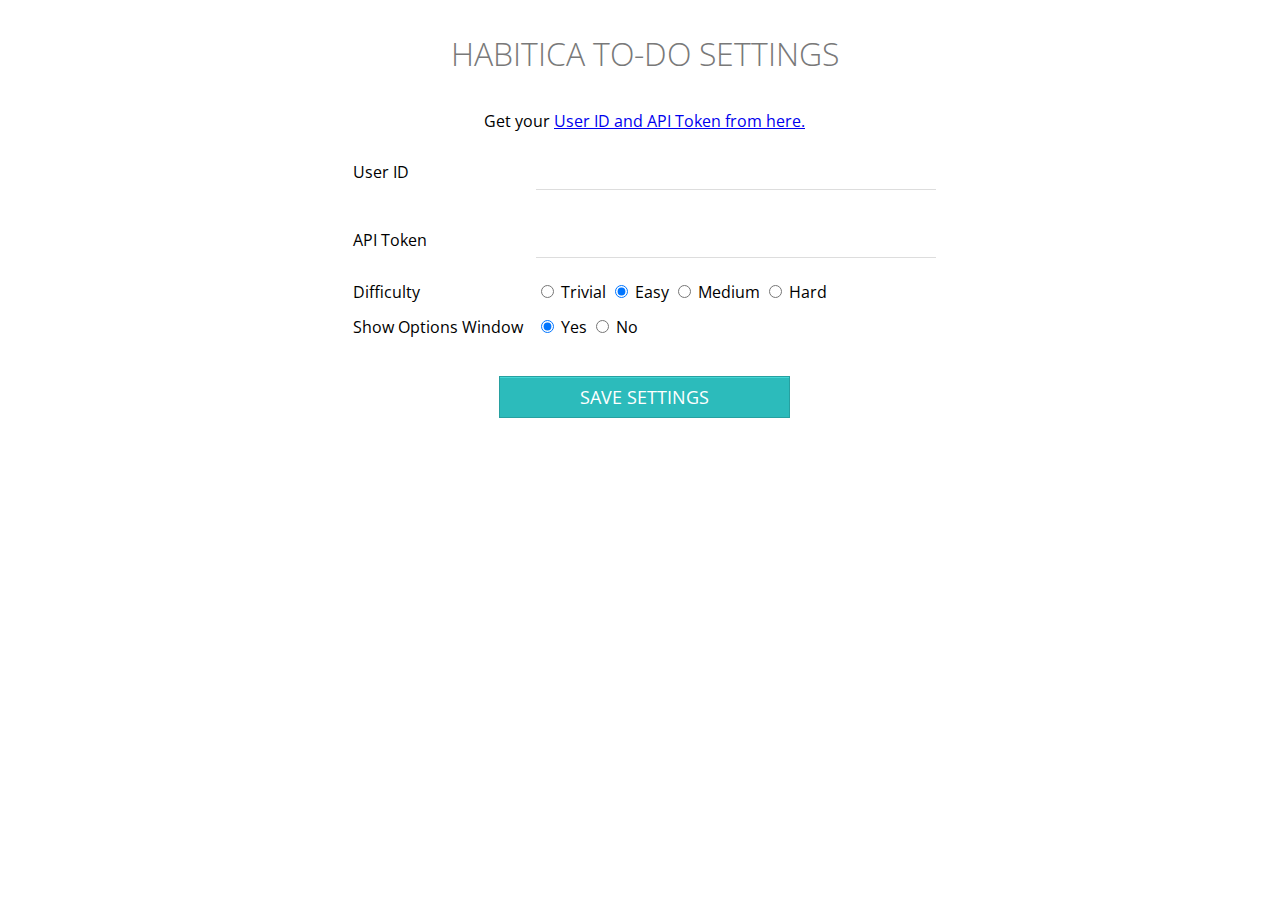
==== options.html @ e82766c3 "v2.1" ====
<!DOCTYPE html>
<head>
  <title>Set Habitica ToDo Options</title>
  <link href='https://fonts.googleapis.com/css?family=Open+Sans:600' rel='stylesheet' type='text/css'>
  <link href="jquery-ui-1.11.4.custom/jquery-ui.min.css" rel="stylesheet" type="text/css">
  <link href="css/options.css" rel="stylesheet" type="text/css">
</head>
<body>

<div id='wrapper'>

<table>
  <tr>
    <td colspan="2"><center><h1>Habitica To-Do Settings</h1></center></td>
  </tr>

  <tr>
    <td colspan="2"><center>Get your <a href='https://habitica.com/#/options/settings/api' target='_blank'>User ID and API Token from here.</a></center></td>
  </tr>

  <tr>
    <td>User ID</td>
    <td><input type="text" id="user_id" /></td>
  </tr>

  <tr>
    <td>API Token</td>
    <td><input type="text" id="api_token" /></td>
  </tr>

  <tr>
    <td>Difficulty</td>
    <td>
      <div id="difficulty_radios">
        <input type="radio" id="difficulty_trivial" name="difficulty" value="trivial">
        <label for="difficulty_trivial">Trivial</label>
    
        <input type="radio" id="difficulty_easy" name="difficulty" value="easy" checked>
        <label for="difficulty_easy">Easy</label>
    
        <input type="radio" id="difficulty_medium" name="difficulty" value="medium">
        <label for="difficulty_medium">Medium</label>
    
        <input type="radio" id="difficulty_hard" name="difficulty" value="hard">
        <label for="difficulty_hard">Hard</label>
      </div>
    </td>
  </tr>

  <tr>
    <td>Show Options Window</td>
    <td>
      <div id="show_options_radios">
        <input type="radio" id="show_options_yes" name="show_options" value="yes" checked>
        <label for="show_options_yes">Yes</label>

        <input type="radio" id="show_options_no" name="show_options" value="no">
        <label for="show_options_no">No</label>
      </div>
    </td>
  </tr>

  <tr>
    <td colspan="2"><button id="save">Save Settings</button></td>
  </tr>

  <tr>
  <td colspan="2"><h1><center><div id="status"></div></center></h1></td>
  </tr>
</table>

</div>

<script src="js/jquery-2.2.3.min.js"></script>
<script src="jquery-ui-1.11.4.custom/jquery-ui.min.js"></script>
<script src="js/options.js"></script>

</body>
</html>
---- css/options.css ----
* {
  font-family: 'Open Sans', sans-serif;
}

#wrapper {
  display: flex;
  align-items: center;
  justify-content: center;
}

h1 {
  text-transform: uppercase;
  color: #797979;
  font-size: 2em;
  font-weight: 100;
  width: 100%;
}

td {
  padding-left: 10px;
  padding-bottom: 10px; 
}

input[type="text"],
select {
  box-sizing: border-box;
  -webkit-box-sizing: border-box;
  -moz-box-sizing: border-box;
  outline: none;
  display: block;
  width: 400px;
  padding: 7px;
  border: none;
  border-bottom: 1px solid #ddd;
  background: transparent;
  margin-bottom: 10px;
  font-family: 'Open Sans', sans-serif;
  height: 45px;
}

#difficulty_radios   .ui-button { width: 100px; }
#show_options_radios .ui-button { width: 100px; }

button {
  -moz-box-shadow: inset 0px 1px 0px 0px #45D6D6;
  -webkit-box-shadow: inset 0px 1px 0px 0px #45D6D6;
  box-shadow: inset 0px 1px 0px 0px #45D6D6;
  background-color: #2CBBBB;
  border: 1px solid #27A0A0;
  display: inline-block;
  cursor: pointer;
  color: #FFFFFF;
  font-family: 'Open Sans', sans-serif;
  font-size: 18px;
  padding: 8px 18px;
  text-decoration: none;
  text-transform: uppercase;
  width: 50%;
  margin-left: 25%;
  margin-top: 25px;
}
button:hover {
  background:linear-gradient(to bottom, #34CACA 5%, #30C9C9 100%);
  background-color:#34CACA;
}
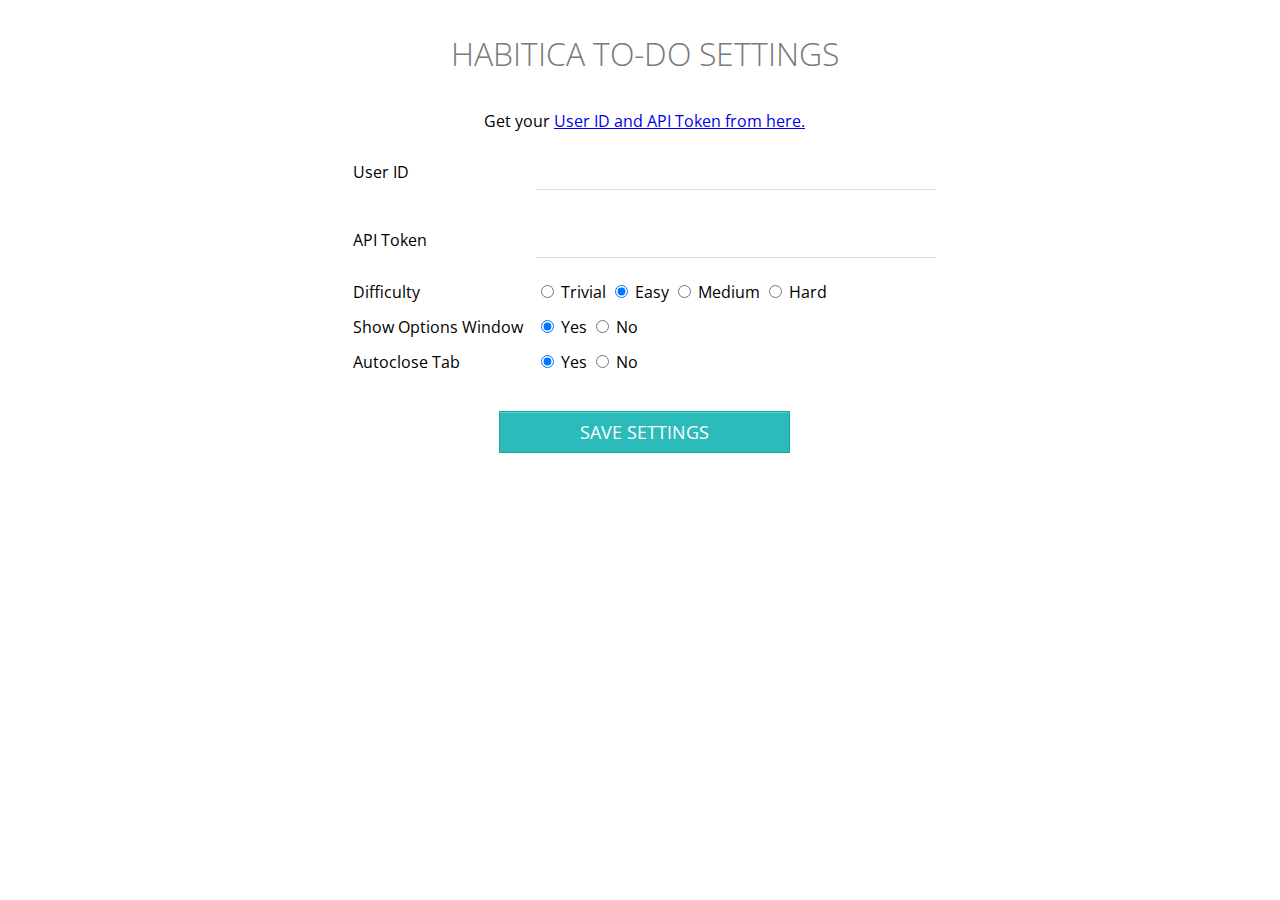
==== commit dabdb04b: "v2.2" ====
--- a/options.html
+++ b/options.html
@@ -34,13 +34,13 @@
       <div id="difficulty_radios">
         <input type="radio" id="difficulty_trivial" name="difficulty" value="trivial">
         <label for="difficulty_trivial">Trivial</label>
-    
+
         <input type="radio" id="difficulty_easy" name="difficulty" value="easy" checked>
         <label for="difficulty_easy">Easy</label>
-    
+
         <input type="radio" id="difficulty_medium" name="difficulty" value="medium">
         <label for="difficulty_medium">Medium</label>
-    
+
         <input type="radio" id="difficulty_hard" name="difficulty" value="hard">
         <label for="difficulty_hard">Hard</label>
       </div>
@@ -56,6 +56,19 @@
 
         <input type="radio" id="show_options_no" name="show_options" value="no">
         <label for="show_options_no">No</label>
+      </div>
+    </td>
+  </tr>
+
+  <tr>
+    <td>Autoclose Tab</td>
+    <td>
+      <div id="autoclose_tab_radios">
+        <input type="radio" id="autoclose_tab_yes" name="autoclose_tab" value="yes" checked>
+        <label for="autoclose_tab_yes">Yes</label>
+
+        <input type="radio" id="autoclose_tab_no" name="autoclose_tab" value="no">
+        <label for="autoclose_tab_no">No</label>
       </div>
     </td>
   </tr>
--- a/css/options.css
+++ b/css/options.css
@@ -18,7 +18,7 @@
 
 td {
   padding-left: 10px;
-  padding-bottom: 10px; 
+  padding-bottom: 10px;
 }
 
 input[type="text"],
@@ -38,8 +38,9 @@
   height: 45px;
 }
 
-#difficulty_radios   .ui-button { width: 100px; }
-#show_options_radios .ui-button { width: 100px; }
+#difficulty_radios    .ui-button { width: 100px; }
+#show_options_radios  .ui-button { width: 100px; }
+#autoclose_tab_radios .ui-button { width: 100px; }
 
 button {
   -moz-box-shadow: inset 0px 1px 0px 0px #45D6D6;
